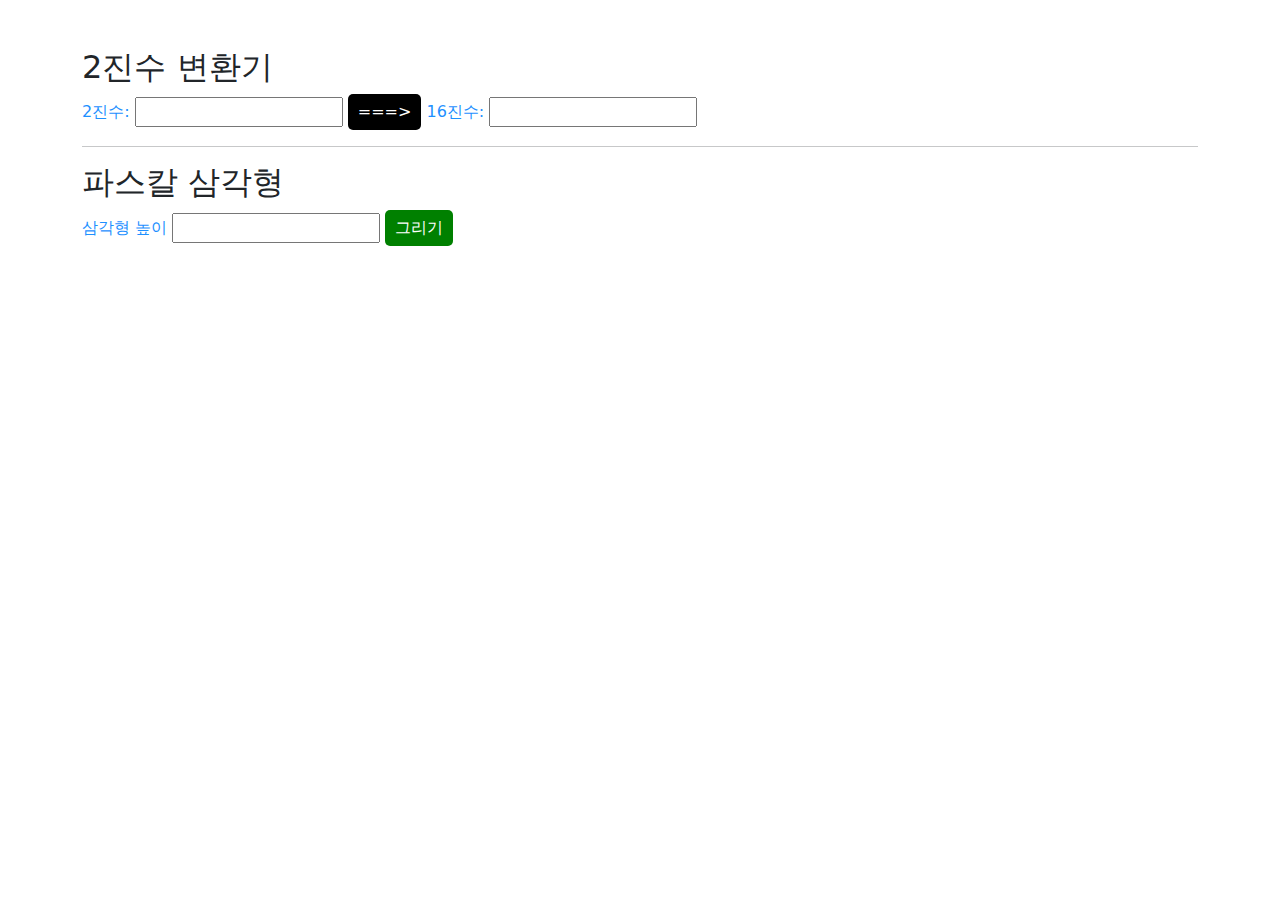
==== reports/HW3.html @ 983e44c7 "웹프 js 과제" ====
<!DOCTYPE html>
<html lang="en">
<head>
    <meta charset="UTF-8">
    <title>자바스크립트 프로그래밍</title>
    <script>
        function pascalsTriangle(n) {
            var button = [];
            for (var i = 0; i < n; i++) {
                button.push.apply(button, get_pascals(i + 1));
            }
            return button;
        }
        function get_pascals(n) {
            if (n === 1) return [1];
            var button = [1];
            var upper = get_pascal(n-1);
            for (var i = 1; i < n-1; i++) {
                if (!upper[i]) button.push(upper[i-1]);
                else button.push(upper[i-1] + upper[i]);
            }
            button.push(1)
            return botton;
        }
    </script>
    <meta name="viewport" content="width=device-width,initial-scale=1">
    <link href="https://cdn.jsdelivr.net/npm/bootstrap@5.2.2/dist/css/bootstrap.min.css" rel="stylesheet">
    <script src="https://cdn.jsdelivr.net/npm/bootstrap@5.2.2/dist/js/bootstrap.bundle.min.js"></script>
</head>
<body onload="get_pascals()">
<style>
    .s{
        color:dodgerblue;
        display: inline-block;
    }
    .d{
        background-color:green;
        color: white;
        border: none;
        border-radius:5px;
        padding:6px 10px;
    }
    .a{
        color: white;
        background-color:black;
        border: none;
        border-radius:5px;
        padding:6px 10px;
    }
</style>
<div class="container my-5">
    <h2>2진수 변환기</h2>
    <label class="s" id="msg">2진수: </label>
        <input type="text">
    <button class="a">===></button>
    <label class="s">16진수: </label>
        <input type="text"><hr>
    <h2>파스칼 삼각형</h2>
    <label class="s">삼각형 높이 </label>
        <input type="text">
    <button onclick='get_pascals()' class="d">그리기</button>
</div>
<div id="content"></div>
</body>
</html>
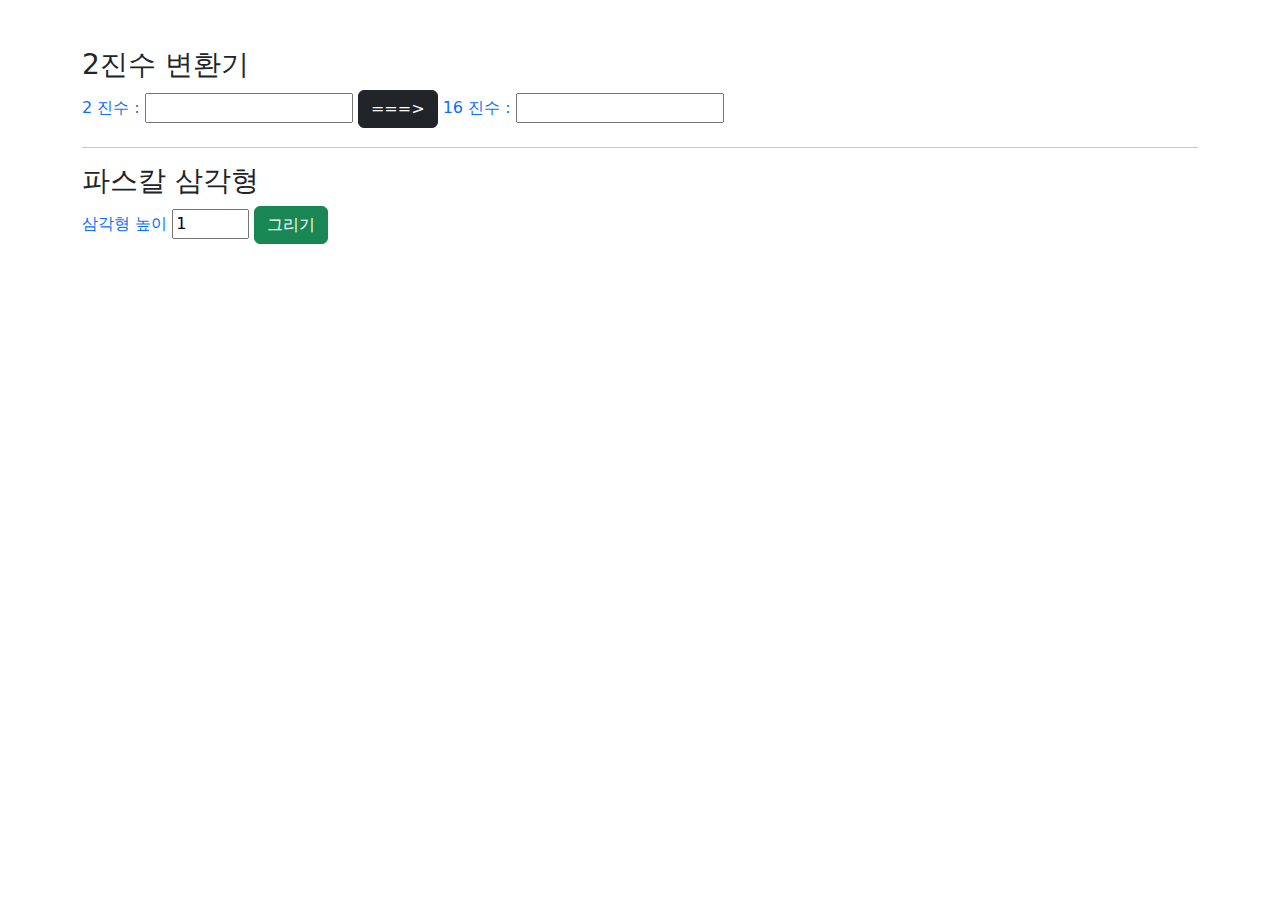
==== commit ddfac2e4: "웹프 js 과제 (수정)" ====
--- a/reports/HW3.html
+++ b/reports/HW3.html
@@ -3,63 +3,58 @@
 <head>
     <meta charset="UTF-8">
     <title>자바스크립트 프로그래밍</title>
+    </script>
+    <meta name="viewport" content="width=device-width,initial-scale=1">
+    <link href="https://cdn.jsdelivr.net/npm/bootstrap@5.2.2/dist/css/bootstrap.min.css" rel="stylesheet">
+    <script src="https://cdn.jsdelivr.net/npm/bootstrap@5.2.2/dist/js/bootstrap.bundle.min.js"></script>
     <script>
-        function pascalsTriangle(n) {
+        var button;
+        function transform(n) {
             var button = [];
             for (var i = 0; i < n; i++) {
-                button.push.apply(button, get_pascals(i + 1));
+                button.push.apply(button, pascals(i + 1));
             }
             return button;
-        }
-        function get_pascals(n) {
+            }
+        function pascals(n) {
             if (n === 1) return [1];
             var button = [1];
-            var upper = get_pascal(n-1);
+            var upper = transform(n-1);
             for (var i = 1; i < n-1; i++) {
                 if (!upper[i]) button.push(upper[i-1]);
                 else button.push(upper[i-1] + upper[i]);
             }
             button.push(1)
-            return botton;
+            return button;
         }
     </script>
-    <meta name="viewport" content="width=device-width,initial-scale=1">
-    <link href="https://cdn.jsdelivr.net/npm/bootstrap@5.2.2/dist/css/bootstrap.min.css" rel="stylesheet">
-    <script src="https://cdn.jsdelivr.net/npm/bootstrap@5.2.2/dist/js/bootstrap.bundle.min.js"></script>
 </head>
-<body onload="get_pascals()">
-<style>
-    .s{
-        color:dodgerblue;
-        display: inline-block;
-    }
-    .d{
-        background-color:green;
-        color: white;
-        border: none;
-        border-radius:5px;
-        padding:6px 10px;
-    }
-    .a{
-        color: white;
-        background-color:black;
-        border: none;
-        border-radius:5px;
-        padding:6px 10px;
-    }
-</style>
-<div class="container my-5">
-    <h2>2진수 변환기</h2>
-    <label class="s" id="msg">2진수: </label>
-        <input type="text">
-    <button class="a">===></button>
-    <label class="s">16진수: </label>
-        <input type="text"><hr>
-    <h2>파스칼 삼각형</h2>
-    <label class="s">삼각형 높이 </label>
-        <input type="text">
-    <button onclick='get_pascals()' class="d">그리기</button>
-</div>
-<div id="content"></div>
+<body>
+    <div class = 'container mt-5'>
+        <div class = 'h3'>2진수 변환기</div>
+        <div class = 'mb-3'>
+            <label class = 'form-label text-primary'>
+                2 진수 :
+                <input type="text" id="digit" size="20">
+            </label>
+            <button type="button" class="btn btn-dark" onclick="transform()"> ===>
+            </button>
+            <label class = 'form-label text-primary'>
+                16 진수 :
+                <input type="text" id="hexanum" size="20" readonly>
+            </label>
+        </div>
+        <hr>
+        <div class="h3">파스칼 삼각형</div>
+        <div class="mb-3">
+            <label class="form-label text-primary">
+                삼각형 높이
+                <input type="number" id="size" min="1" max="20" step="1" value="1">
+            </label>
+            <button type="button" class="btn btn-success" onclick="pascals()">그리기
+            </button>
+            <div class="text-bg-secondary" id="draw_area"></div>
+        </div>
+    </div>
 </body>
 </html>